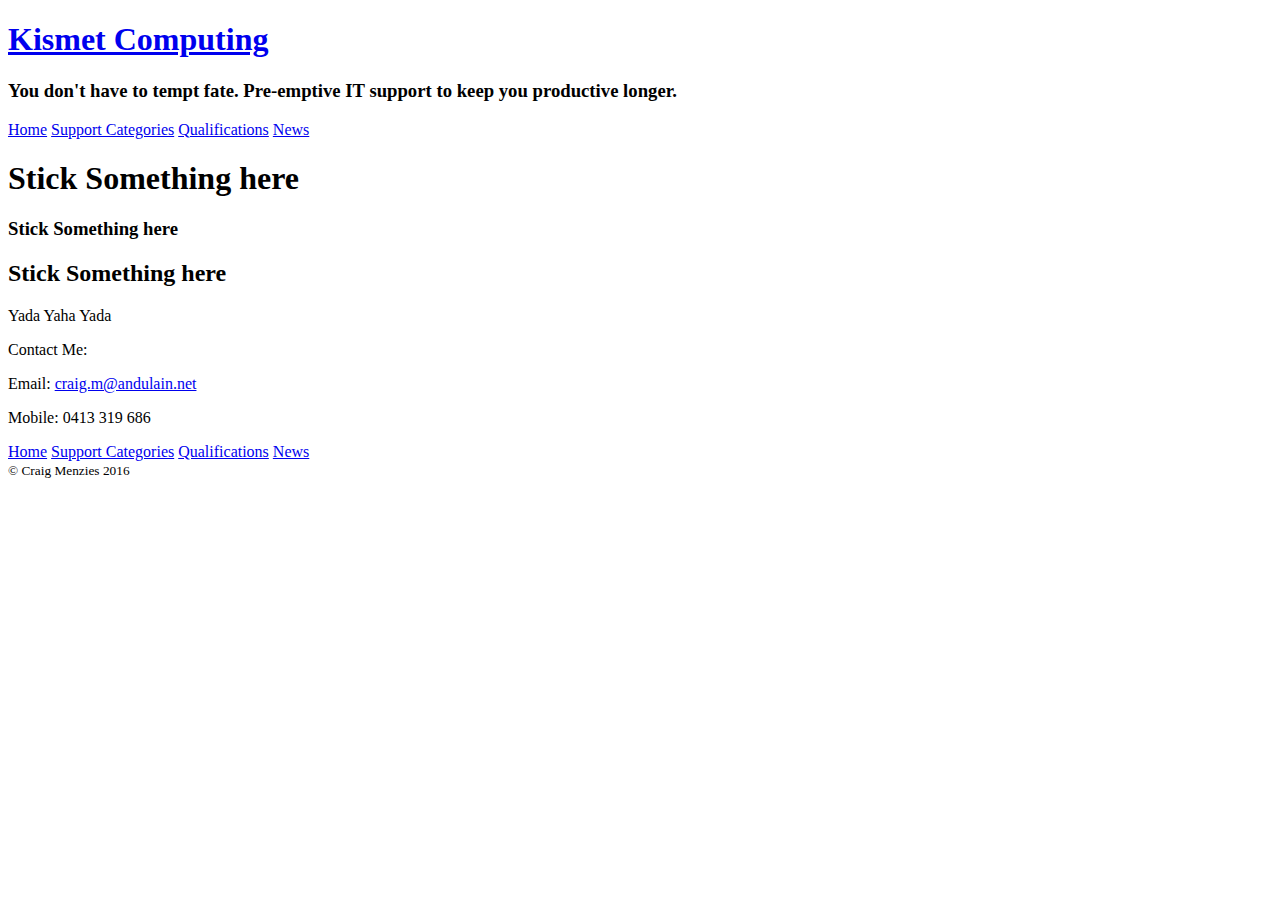
==== index.html @ e3a780d5 "Base index file" ====
<!DOCTYPE html>
<html lang="en">
<!-- Created December 2016 - created by Craig Menzies -->

  <head>
	  <meta charset="utf-8" />
	  <title>Kismet Computing</title>
	  <link rel="stylesheet" href="assets/stylesheets/main.css">
  </head>

  <body>

    <!-- Header -->
    
    <header>
	    
	    <h1>
	      <a href="index.html">Kismet Computing</a>
      </h1>
	
	  <h3>You don't have to tempt fate. Pre-emptive IT support to keep you productive longer.</h3>
	
	    <nav>
	      <a href="index.html">Home</a>
	      <a href="support.html">Support Categories</a>
	      <a href="certification.html">Qualifications</a>
	      <a href="news.html">News</a>
	    </nav>
    </header>

    <!-- Main Content -->
      <section>
	    
	      <h1>Stick Something here</h1>
	
	      <h3>Stick Something here</h3>

      </section>

      <section>
        
        <h2>Stick Something here</h2>
          
        <p>Yada Yaha Yada</p>
      
      </section>

    <!-- footer -->
    
		<footer>
    
			<p>Contact Me:</p>
			<p>Email: <a href="mailto:craig.m@andulain.net?subject=Enquiry&Regarding&Technical&Support&Options">craig.m@andulain.net</a></p>
			<p>Mobile: 0413 319 686</p>
							
			<nav>
				<a href="index.html">Home</a>
				<a href="support.html">Support Categories</a>
				<a href="certification.html">Qualifications</a>
				<a href="news.html">News</a>
			</nav>  

		<small>&copy; Craig Menzies 2016</small>

		</footer>
		
  </body>

</html>
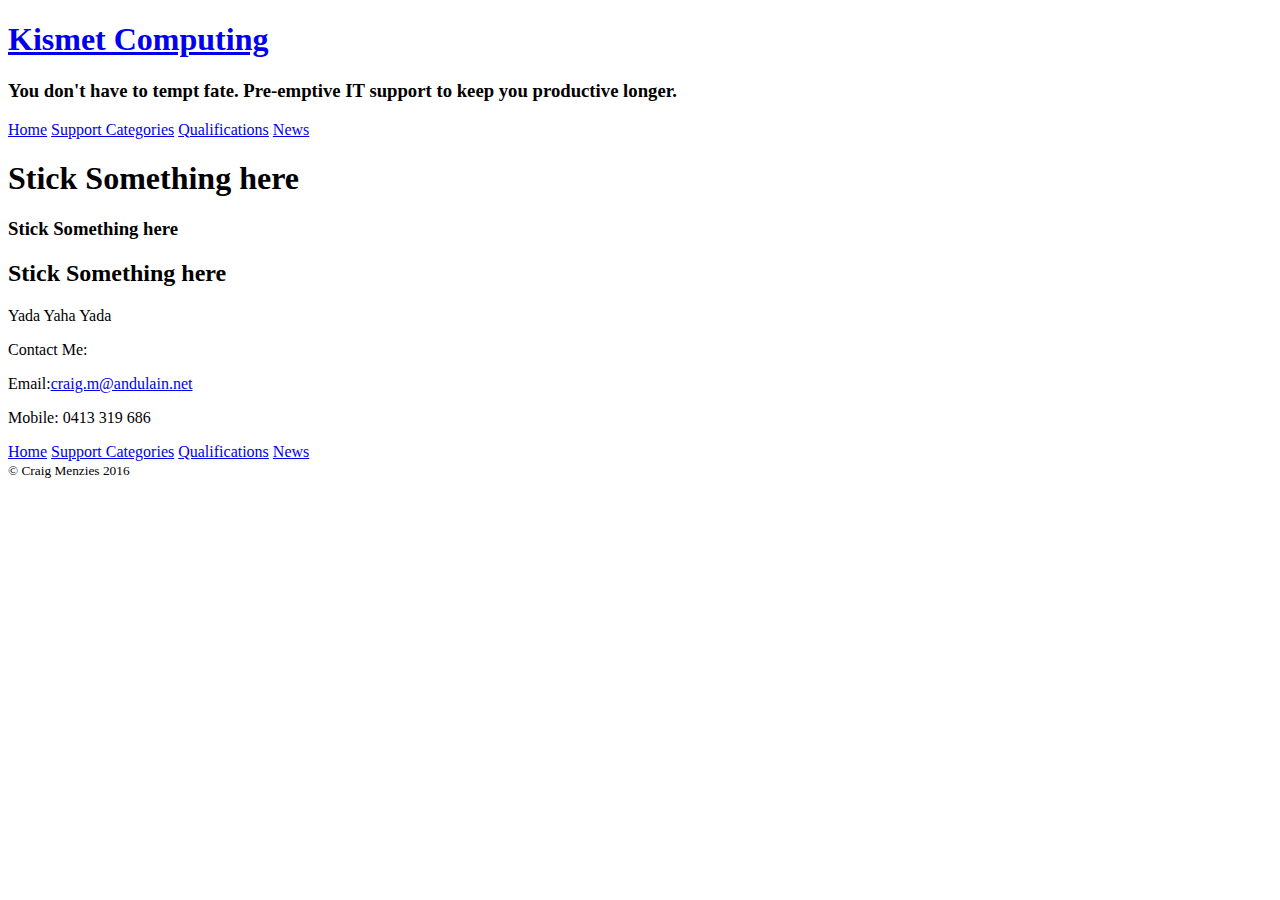
==== commit d0065483: "First Edits for Fundamental Content" ====
--- a/index.html
+++ b/index.html
@@ -50,7 +50,7 @@
 		<footer>
     
 			<p>Contact Me:</p>
-			<p>Email: <a href="mailto:craig.m@andulain.net?subject=Enquiry&Regarding&Technical&Support&Options">craig.m@andulain.net</a></p>
+			<p>Email:<a href="mailto:craig.m@andulain.net?subject=Enquiry%20Regarding%20Technical%20Support%20Options">craig.m@andulain.net</a></p>
 			<p>Mobile: 0413 319 686</p>
 							
 			<nav>
